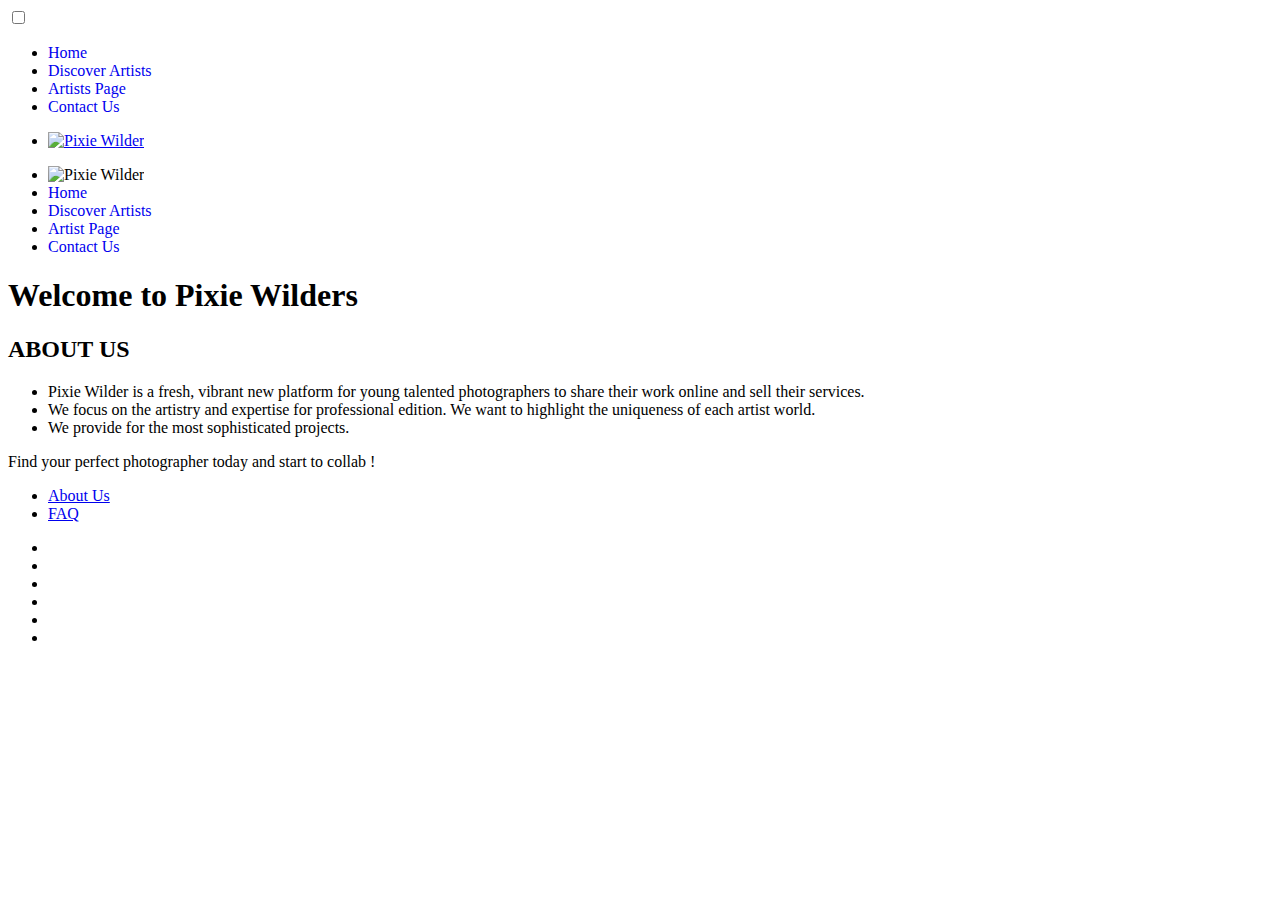
==== index.html @ 96750b31 "file organisation modified" ====
<!DOCTYPE html>
<html lang='en'>

<head>
    <meta charset='UTF-8' />
    <meta name="viewport" content="width=device-width, initial-scale=1.0">
    <meta name="author" content="AnaïsAlfonsi,VeronicaPatou,CelineCottier,TristanManaut,NicolasRegnier,MamedGohabur">
    <meta name="description" content="Page d'accueil">
    <title>🦄 Home - Pixie Wilder 🦄</title>
    <link rel='stylesheet' href='home/homestyleresp.css' />
</head>

<body>
    <header>
        <div class="bg">
            <div class="logo"></div>
            <input id="burger" type="checkbox" />

            <label for="burger">
                <span></span>
                <span></span>
                <span></span>
            </label>
            <div class="background"></div>

            <nav>
                <ul>
                    <li><a href="index.html" style="text-decoration:none">Home</a></li>
                    <li><a href="Carousel/ourartists.html" style="text-decoration:none">Discover Artists</a></li>
                    <li><a href="PageArtiste/portrait.html" style="text-decoration:none">Artists Page</a></li>
                    <li><a href="form/contact.html" style="text-decoration:none">Contact Us</a></li>
                </ul>
            </nav>
        </div>
        <div class="navBox">
            <nav>
                <div class="nav-position">
                    <ul>
                        <li><a href="home/homeresp.html">
                          <img src="assets/logo-200x66-orange-L.png" alt="Pixie Wilder" class="logo-bg"/>
                        </a>
                      </li>
                    </ul>
                    
                    <ul class="navBar">
                        <li>
                            <img src="assets/logo-200x66-orange-L.png" alt="Pixie Wilder" class="logo" />
                        </li>
                        <li id="linkNav">
                            <a href="index.html" style="text-decoration:none">Home</a>
                        </li>
                        <li id="linkNav">
                            <a href="Carousel/ourartists.html" style="text-decoration:none">Discover Artists</a>
                        </li>
                        <li id="linkNav">
                            <a href="PageArtiste/portrait.html" style="text-decoration:none">Artist Page</a>
                        </li>
                        <li id="linkNav">
                            <a href="form/contact.html" style="text-decoration:none">Contact Us</a>
                        </li>
                    </ul>
                </div>
            </nav>
        </div>
    </header>
    <section class="accueil">
        <div class="centered">
            <h1>Welcome to Pixie Wilders </h1>
        </div>
    </section>
    <section class="AboutUs">
        <h2>ABOUT US</h2>
        <p>
            <ul class="aboutUl">
                <li id="aboutLi">Pixie Wilder is a fresh, vibrant new platform for young talented photographers to share
                    their work online and sell their services.</li>
                <li id="aboutLi">We focus on the artistry and expertise for professional edition. We want to highlight
                    the uniqueness of each artist world.</li>
                <li id="aboutLi">We provide for the most sophisticated projects.</li>
            </ul>
            <p id="findyour">Find your perfect photographer today and start to collab !</P>
        </p>
    </section>
    <footer>
        <ul class="footerBar">
            <li><a href="#AboutUs">About Us</a></li>
            <li><a href="#FAQ">FAQ</a></li>
        </ul>
        <div class="footer-social-icons">
            <ul class="social-icons">
                <li><a href="https://fr-fr.facebook.com/WildCodeSchool/" class="social-icon" target="_blank"> <i
                            class="fa fa-facebook"></i></a></li>
                <li><a href="https://twitter.com/wildcodeschool" class="social-icon" target="_blank"> <i
                            class="fa fa-twitter"></i></a></li>
                <li><a href="https://www.instagram.com/wildcodeschool/" class="social-icon" target="_blank"> <i
                            class="fa fa-instagram"></i></a></li>
                <li><a href="https://www.youtube.com/channel/UCi99G_0QPx5sYsK8zdvQzfw" class="social-icon"
                        target="_blank"> <i class="fa fa-youtube"></i></a></li>
                <li><a href="https://fr.linkedin.com/school/wild-codes-chool/" class="social-icon" target="_blank"> <i
                            class="fa fa-linkedin"></i></a></li>
                <li><a href="https://github.com/WildCodeSchool" class="social-icon" target="_blank"> <i
                            class="fa fa-github"></i></a></li>
            </ul>
        </div>
    </footer>
</body>

</html>
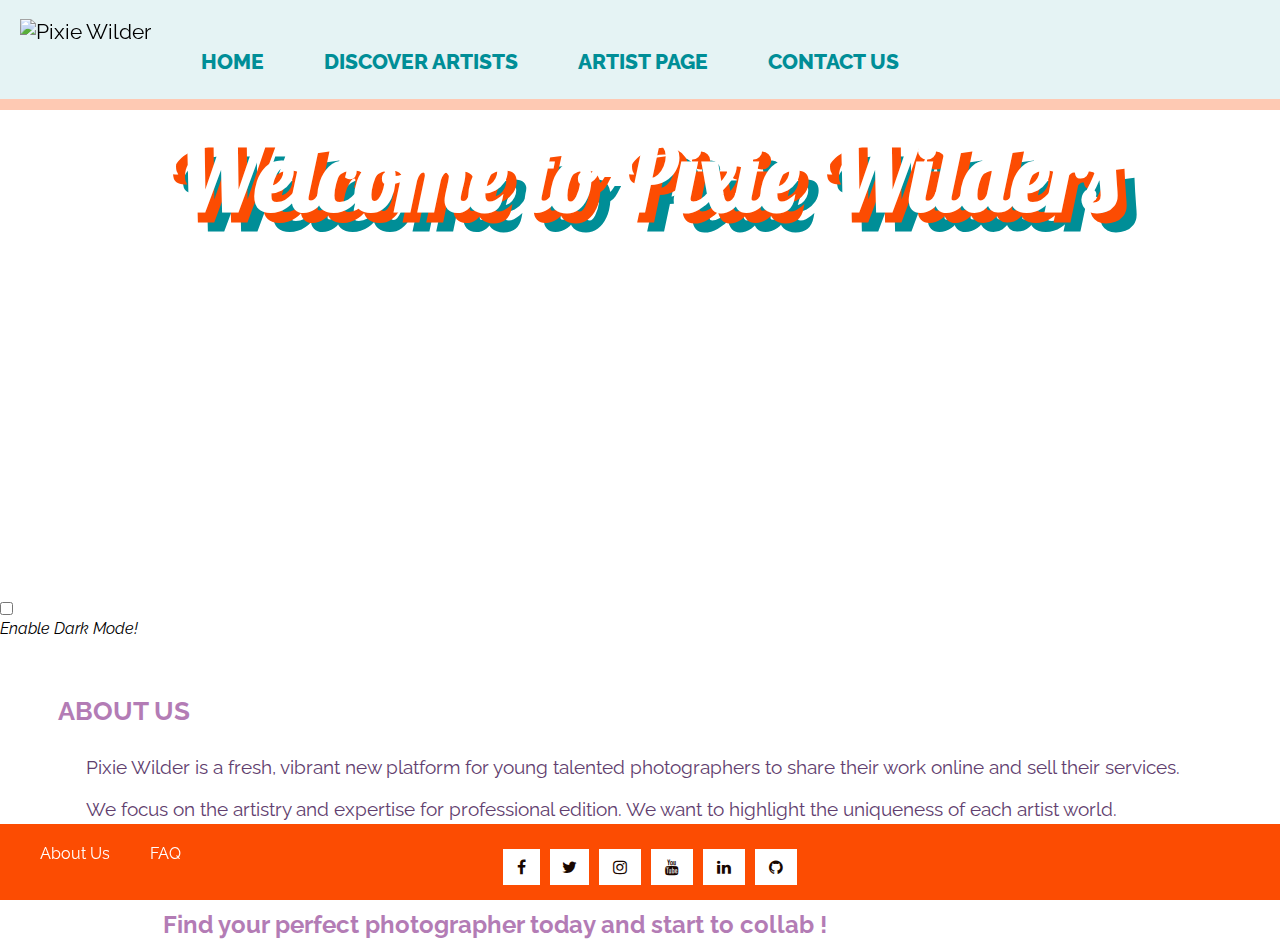
==== commit 8d5ad346: "Dark mode" ====
--- a/index.html
+++ b/index.html
@@ -36,7 +36,7 @@
             <nav>
                 <div class="nav-position">
                     <ul>
-                        <li><a href="home/homeresp.html">
+                        <li><a href="index.html">
                           <img src="assets/logo-200x66-orange-L.png" alt="Pixie Wilder" class="logo-bg"/>
                         </a>
                       </li>
@@ -68,6 +68,16 @@
             <h1>Welcome to Pixie Wilders </h1>
         </div>
     </section>
+
+    <div class="theme-switch-wrapper">
+        <label class="theme-switch" for="checkbox">
+            <input type="checkbox" id="checkbox" />
+            <div class="slider round"></div>
+      </label>
+      <em>Enable Dark Mode!</em>
+    </div>    
+    
+    
     <section class="AboutUs">
         <h2>ABOUT US</h2>
         <p>
@@ -103,6 +113,6 @@
             </ul>
         </div>
     </footer>
+    <script type="text/javascript" src="pixie.js"></script>
 </body>
-
 </html>--- a/home/homestyleresp.css
+++ b/home/homestyleresp.css
@@ -0,0 +1,553 @@
+@import url('https://fonts.googleapis.com/css?family=Raleway:200,400,500,700&display=swap');
+@import url(https://fonts.googleapis.com/css?family=Lato);
+@import url(https://cdnjs.cloudflare.com/ajax/libs/font-awesome/4.6.3/css/font-awesome.css);
+@import url('https://fonts.googleapis.com/css?family=Lobster&display=swap');
+
+* {
+  margin: 0;
+  padding: 0;
+}
+
+:root {
+  --background-color:white;
+  --header-bg1: rgba(254, 201, 179, 1);
+  --p-text-color: #613e6e;
+  --p-text-color2: #b37cb5;
+  --header-text-color-hover: rgba(252, 76, 2, 1);
+  --header-text-color:rgba(0, 142, 151, 1);
+  --header-bg2: rgba(229, 243, 244, 1);
+  --footer-bg: rgba(252, 76, 2, 1);
+  --img-grey:grayscale(0%);
+  --img-grey2:grayscale(0%);
+  --bg: #FC4C02;
+  --bg-text:#008e97;
+  --bg-text-hover:#005778;
+  --footer-a-hover: rgba(25, 7, 0, 1);
+  
+
+}
+
+[data-theme="dark"] {
+  --background-color: black;
+  --header-bg1: grey;
+  --p-text-color: white;
+  --p-text-color2:white;
+  --header-text-color-hover: white;
+  --header-text-color:white;
+  --header-bg2:black;
+  --footer-bg: grey;
+  --img-grey:grayscale(100%);
+  --img-grey2:grayscale(100%);
+  --bg:white;
+  --bg-text: white;
+  --bg-text-hover:white;
+  --footer-a-hover: #613e6e;
+}
+
+html {
+  height: 100%;
+  background-color: var(--background-color);
+  position: relative;
+}
+
+body {
+  height: 100%;
+  margin: 0px;
+  font-family: 'Raleway', sans-serif;
+  /*--background-color: white;
+  background-color: var(--background-color);*/
+}
+
+header {
+  width: 100%;
+  height: 110px;
+  position: fixed;
+  background-color: var(--header-bg1);
+  top: 0;
+  z-index: 2;
+}
+
+.logo {
+  width: 200px;
+  -webkit-filter: var(--img-grey); /* Pour les navigateurs Chrome, Safari, Opera */
+  filter: var(--img-grey2);
+}
+header a .logo-bg{
+  visibility: hidden;
+}
+
+nav ul li a {
+  z-index: 1;
+  font-weight: 800;
+  text-transform: uppercase;
+  margin: 0 10px;
+}
+
+.navBox li a:hover {
+  color: var(--header-text-color-hover);
+  /*background: linear-gradient(160deg, rgba( 229, 243, 244, 1) 37%, rgba(254,201,179, 1) 37%);*/
+  background-image: linear-gradient(to right, rgba(255, 0, 0, 0), #b37cb5);
+  border-radius: 10px;
+  padding-top: 10px;
+  padding-left: 10px;
+  padding-right: 10px;
+  padding-bottom: 10px;
+}
+
+nav li {
+ align-items: center;
+ list-style-type: none;
+}
+
+li {
+  float: left;
+}
+
+.navBox a {
+  color: var(--header-text-color);
+  text-align: center;
+  text-decoration: none;
+}
+
+h2 {
+  padding: 20px;
+  font-size: 1.6em;
+}
+
+p {
+  margin-left: 20px;
+  color: var(--p-text-color);
+  font-size: 1.2em;
+}
+
+nav li {
+  padding: 10px;
+  margin: 10px;
+  font-size: 1.3em;
+  float: left;
+  justify-content: bottom;
+  white-space: nowrap;
+}
+
+.navBar {
+  list-style-type: none;
+  overflow: hidden;
+  position: fixed;
+  background-color: var(--header-bg2);
+  width: 100%;
+  height: 100px;
+  margin-top: -20px;
+  display: flex;
+}
+
+#linkNav {
+  margin-top: 40px;
+}
+
+@media screen and (max-width: 920px) {
+  body{
+    display:flex;
+    flex-direction: column;
+  }
+  .navBox {
+    visibility: hidden;
+  }
+
+  .bg {
+    visibility: visible;
+  }
+
+  header {
+    height: 60px;
+  }
+
+  #homeImg {
+    margin-top: 60px;
+  }
+
+  .navBox .nav-position .logo-bg{
+    position: absolute;
+    left: 30px;
+    top:15px;
+    width: 100px;
+    z-index: 1000;
+    visibility: visible;
+    display: block;
+    -webkit-filter: var(--img-grey); /* Pour les navigateurs Chrome, Safari, Opera */
+    filter: var(--img-grey2);
+   }
+
+  .bg input+label {
+    position: fixed;
+    top: 20px;
+    right: 40px;
+    height: 20px;
+    width: 15px;
+    z-index: 5;
+  }
+
+  .bg input + label span {
+    position: absolute;
+    width: 100%;
+    height: 2px;
+    top: 50%;
+    margin-top: -1px;
+    left: 0;
+    display: block;
+    transition: 0.1s;
+    background-color: var(--bg);
+  }
+
+  .bg input+label span:first-child {
+    top: 4px;
+  }
+
+  .bg input+label span:last-child {
+    top: 16px;
+  }
+
+  .bg label:hover {
+    cursor: pointer;
+  }
+
+  .bg input:checked+label span {
+    opacity: 0;
+    top: 50%;
+  }
+
+  .bg input:checked+label span:first-child {
+    opacity: 1;
+    transform: rotate(405deg);
+  }
+
+  .bg input:checked+label span:last-child {
+    opacity: 1;
+    transform: rotate(-405deg);
+  }
+
+  .bg input~nav {
+  
+    background: var(--header-bg2);
+    position: fixed;
+    top: 0;
+    left: 0;
+    width: 100%;
+    height: 60px;
+    z-index: 3;
+    transition: 0.1s;
+    transition-delay: 0.1s;
+    overflow: hidden;
+  }
+
+  .bg input~nav>ul {
+    position: absolute;
+    margin-top: 40px;
+    left: 20%;
+    right: 20%;
+  }
+
+  .bg input~nav>ul>li {
+    opacity: 0;
+    transition: 0.1s;
+    transition-delay: 0s;
+  }
+
+  .bg input ~ nav > ul > li > a {
+    text-decoration: none;
+    text-transform: uppercase;
+    font-weight: 700;
+    font-family: sans-serif;
+    display: block;
+    padding: 50px;
+    font-family: 'Raleway', sans-serif;
+    color: var(--bg-text);
+    padding: 0;
+    font-size: 0.7em;
+  }
+
+
+  .bg input:checked~nav {
+    height: 60%;
+    transition-delay: 0s;
+  }
+
+  .bg input:checked~nav>ul>li {
+    opacity: 1;
+    transition-delay: 0.1s;
+  }
+
+  .bg nav ul li a:hover {
+    color:var(--bg-text-hover);
+  }
+
+  ul {
+    list-style-type: none;
+    /*white-space: nowrap;*/
+  }
+
+  #burger {
+    visibility: hidden;
+  }
+}
+
+.accueil {
+  background-image: url("https://i2.wp.com/editionsnomades.com/wp-content/uploads/2019/11/effcf684-c6b2-420a-9bf1-9693b72684cf.jpg?w=1500&ssl=1");
+  background-size: cover;
+  background-position: center;
+  -webkit-filter: var(--img-grey); /* Pour les navigateurs Chrome, Safari, Opera */
+  filter: var(--img-grey2); /* Firefox */
+  height: 600px;
+  justify-content: center;
+}
+
+.centered {
+  padding-top: 9%;
+  text-align: center;
+}
+
+.accueil h1 {
+  position: relative;
+  font-size: 6em;
+  z-index: 1;
+  font-family: lobster;
+  color: white;
+  text-shadow: 0.1em 0.1em rgba(252, 76, 2, 1), 0.2em 0.2em rgba(0, 142, 151, 1);
+}
+
+#homeImg {
+  top: 0;
+  width: 100%;
+  height: 40%;
+  margin-bottom: 0;
+
+  padding-bottom: 0;
+}
+
+.AboutUs {
+  margin-top: 3%;
+  margin-bottom: 120px;
+  margin-left: 3%;
+  color: var(--p-text-color2);
+}
+
+.aboutUl {
+  margin-left: 3%;
+  margin-bottom: 3%;
+  display: flex;
+  flex-direction: column;
+  list-style-type: none;
+  color: var(--p-text-color);
+}
+
+#aboutLi {
+  font-size: 1.2em;
+  padding: 10px;
+}
+
+#findyour {
+  margin-left: 10%;
+  font-size: 1.5em;
+  font-weight: bold;
+  color: var(--p-text-color2);
+  margin-bottom: 135px;
+}
+
+footer {
+  bottom: 0;
+  background-color: var(--footer-bg);
+  width: 100%;
+}
+
+.footerBar {
+  list-style-type: none;
+}
+
+.footerBar li a {
+  padding: 20px;
+  text-decoration: none;
+}
+
+footer,
+.footerBar {
+  /*display: inline-flex;*/
+  justify-content: left;
+  list-style-type: none;
+  overflow: hidden;
+  position: fixed;
+  padding: 10px;
+}
+
+footer a {
+  color: white;
+}
+
+footer a:hover {
+  color: var(--footer-a-hover);
+}
+
+.footer-social-icons {
+  width: 350px;
+  display: flex;
+  flex-wrap: nowrap;
+  align-items: baseline;
+  justify-content: center;
+  margin: 0 auto;
+}
+
+.social-icon {
+  color: #fff;
+}
+
+.social-icons {
+  margin-top: 10px;
+  display: flex;
+  flex-wrap: nowrap;
+  align-items: baseline;
+}
+
+.social-icons li {
+  vertical-align: top;
+  display: inline-flex;
+  padding: 5px;
+}
+
+.social-icons a {
+  color: rgba(25, 7, 0, 1);
+  text-decoration: none;
+}
+
+.fa-facebook {
+  padding: 10px 14px;
+  -o-transition: .5s;
+  -ms-transition: .5s;
+  -moz-transition: .5s;
+  -webkit-transition: .5s;
+  transition: .5s;
+  background-color: white;
+}
+
+.fa-facebook:hover {
+  background-color: #3d5b99;
+  color: white;
+}
+
+.fa-twitter {
+  padding: 10px 12px;
+  -o-transition: .5s;
+  -ms-transition: .5s;
+  -moz-transition: .5s;
+  -webkit-transition: .5s;
+  transition: .5s;
+  background-color: white;
+}
+
+.fa-twitter:hover {
+  background-color: #00aced;
+  color: white;
+}
+
+.fa-instagram {
+  padding: 10px 14px;
+  -o-transition: .5s;
+  -ms-transition: .5s;
+  -moz-transition: .5s;
+  -webkit-transition: .5s;
+  transition: .5s;
+  background-color: white;
+}
+
+.fa-instagram:hover {
+  background-color: #b37cb5;
+  color: white;
+}
+
+.fa-youtube {
+  padding: 10px 14px;
+  -o-transition: .5s;
+  -ms-transition: .5s;
+  -moz-transition: .5s;
+  -webkit-transition: .5s;
+  transition: .5s;
+  background-color: white;
+}
+
+.fa-youtube:hover {
+  background-color: #e64a41;
+  color: white;
+}
+
+.fa-linkedin {
+  padding: 10px 14px;
+  -o-transition: .5s;
+  -ms-transition: .5s;
+  -moz-transition: .5s;
+  -webkit-transition: .5s;
+  transition: .5s;
+  background-color: white;
+}
+
+.fa-linkedin:hover {
+  background-color: #0073a4;
+  color: white;
+}
+
+.fa-github {
+  padding: 10px 14px;
+  -o-transition: .5s;
+  -ms-transition: .5s;
+  -moz-transition: .5s;
+  -webkit-transition: .5s;
+  transition: .5s;
+  background-color: white;
+}
+
+.fa-github:hover {
+  background-color: #5a32a3;
+  color: white;
+}
+
+@media screen and (max-width: 920px) {
+  .accueil h1 {
+    font-size: 1.8em;
+   
+  }
+
+  #findyour {
+    font-size: 1.6em;
+  }
+}
+
+@media screen and (max-width: 920px) {
+  .accueil {
+    display:flex;
+    width: 100%;
+    margin-top: 60px;
+    /*height: auto;*/
+  }
+  .centered{
+    height: 200px;
+    text-align:center;
+  }
+  .AboutUs{
+    display:flex;
+    flex-direction: column;
+  }
+}
+
+@media screen and (max-width:600px) {
+  footer {
+    display: flex;
+    flex-direction: column;
+    height:80px;
+  }
+  .footerBar{
+    display: flex;
+    padding:5px 0;
+  }
+  .footer-social-icons{
+    display: flex;
+    padding:25px 0;
+  }
+}
+
+
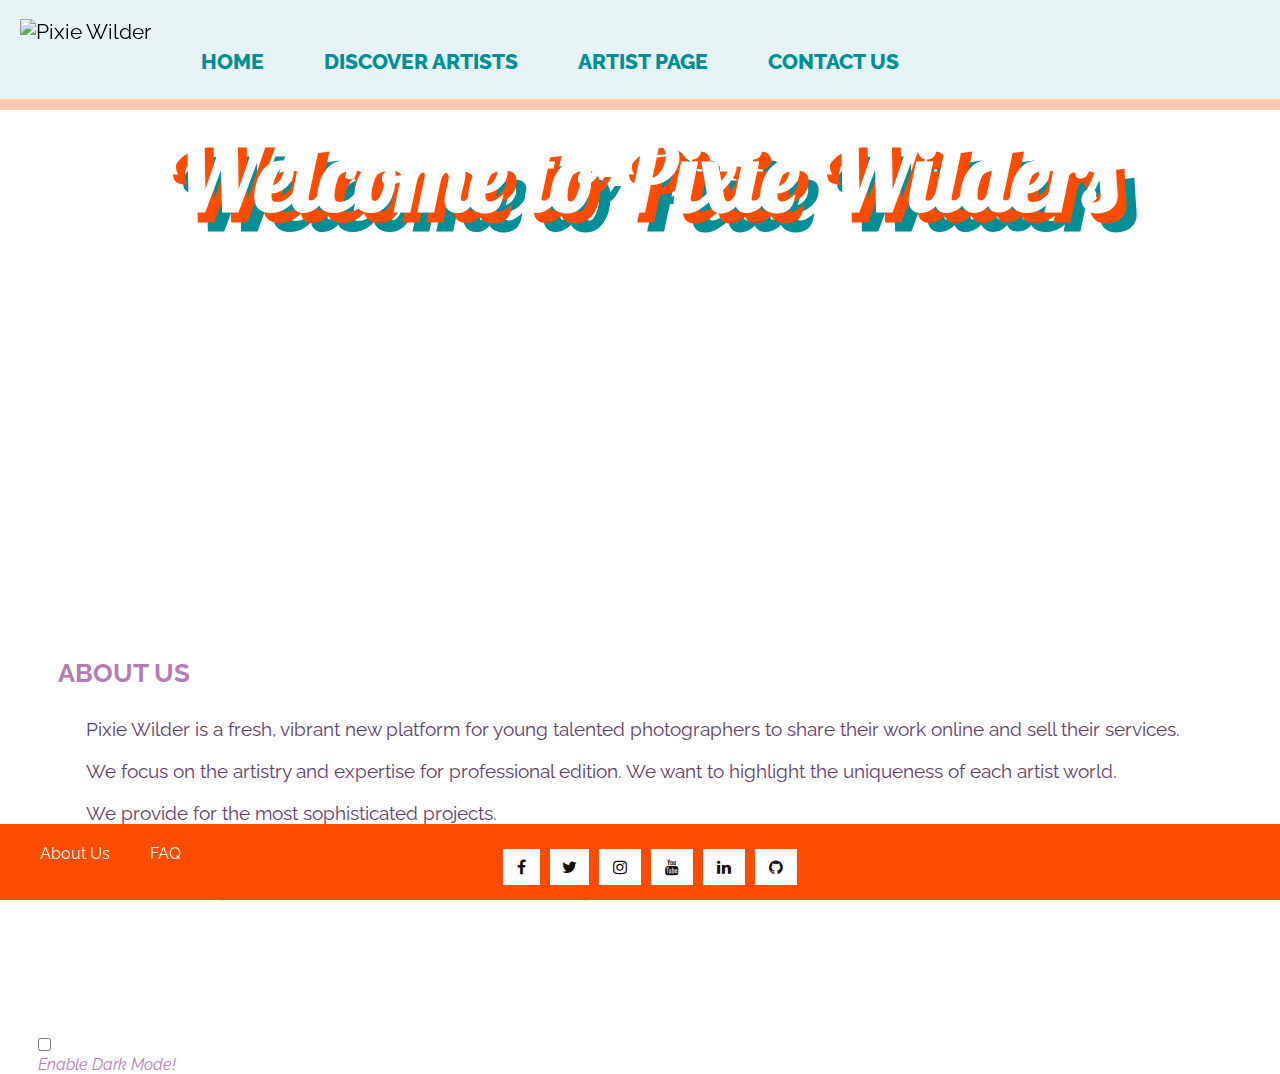
==== commit 651efe3c: "dark mode" ====
--- a/index.html
+++ b/index.html
@@ -69,13 +69,14 @@
         </div>
     </section>
 
-    <div class="theme-switch-wrapper">
+
+   <!-- <div class="theme-switch-wrapper">
         <label class="theme-switch" for="checkbox">
             <input type="checkbox" id="checkbox" />
             <div class="slider round"></div>
       </label>
       <em>Enable Dark Mode!</em>
-    </div>    
+    </div>  -->  
     
     
     <section class="AboutUs">
@@ -89,6 +90,13 @@
                 <li id="aboutLi">We provide for the most sophisticated projects.</li>
             </ul>
             <p id="findyour">Find your perfect photographer today and start to collab !</P>
+            <div class="theme-switch-wrapper">
+            <label class="theme-switch" for="checkbox">
+            <input type="checkbox" id="checkbox" />
+            <div class="slider round"></div>
+      </label>
+      <em>Enable Dark Mode!</em>
+        </div>  
         </p>
     </section>
     <footer>
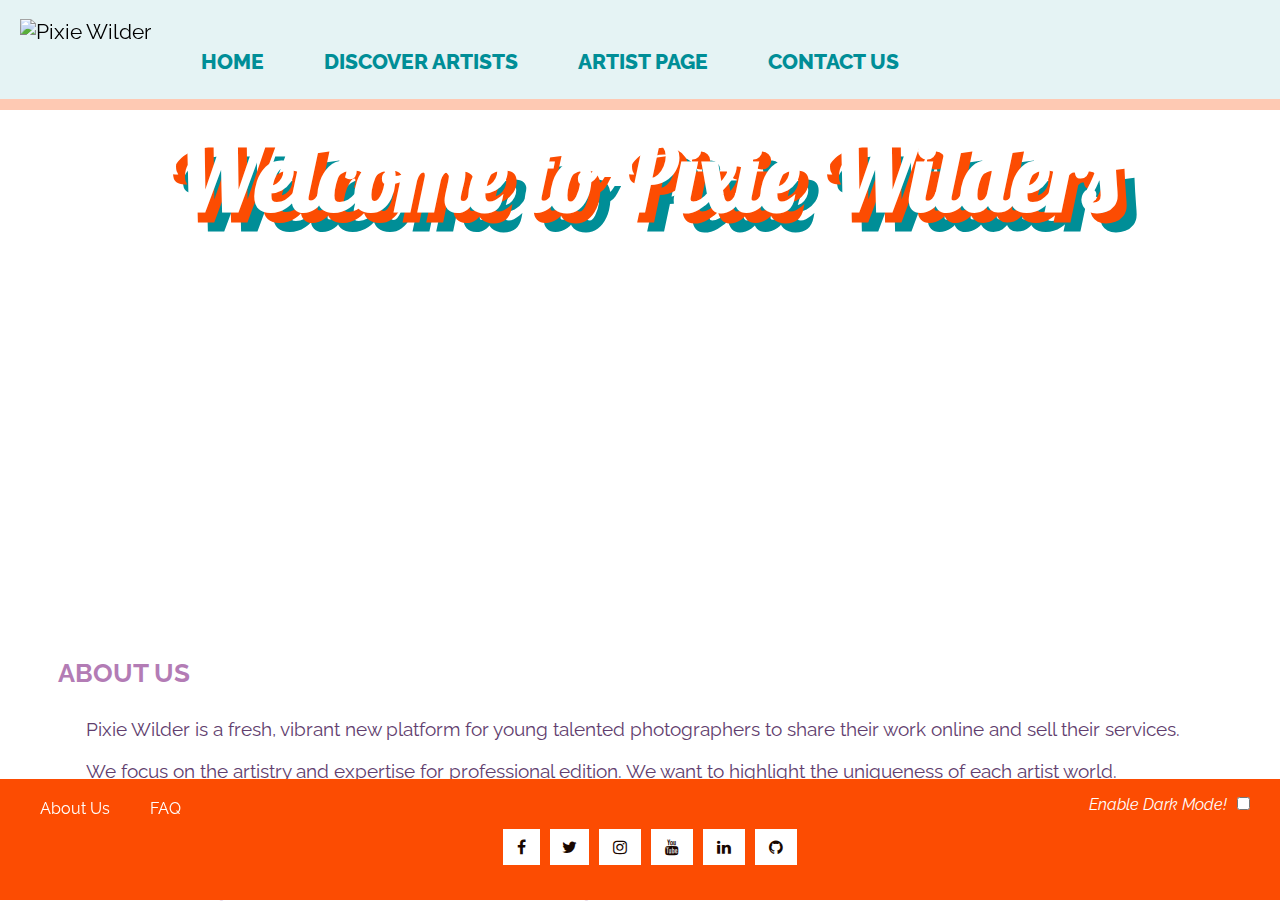
==== commit 2ba4a63b: "footer changed" ====
--- a/index.html
+++ b/index.html
@@ -90,20 +90,31 @@
                 <li id="aboutLi">We provide for the most sophisticated projects.</li>
             </ul>
             <p id="findyour">Find your perfect photographer today and start to collab !</P>
-            <div class="theme-switch-wrapper">
+           <!-- <div class="theme-switch-wrapper">
             <label class="theme-switch" for="checkbox">
             <input type="checkbox" id="checkbox" />
             <div class="slider round"></div>
-      </label>
-      <em>Enable Dark Mode!</em>
-        </div>  
+            </label>
+            <em>Enable Dark Mode!</em>
+            </div>  -->
         </p>
     </section>
     <footer>
-        <ul class="footerBar">
-            <li><a href="#AboutUs">About Us</a></li>
-            <li><a href="#FAQ">FAQ</a></li>
-        </ul>
+        <div id="footer-top">
+            <div id=footer-top-left>
+            <ul class="footerBar">
+                <li><a href="#AboutUs">About Us</a></li>
+                <li><a href="#FAQ">FAQ</a></li>
+            </ul>
+            </div>
+            <div class="theme-switch-wrapper">
+                 <label class="theme-switch" for="checkbox">
+                 <input type="checkbox" id="checkbox" />
+                <!--<div class="slider round"></div>-->
+                </label>
+                <em>Enable Dark Mode!</em>
+            </div>  
+        </div>
         <div class="footer-social-icons">
             <ul class="social-icons">
                 <li><a href="https://fr-fr.facebook.com/WildCodeSchool/" class="social-icon" target="_blank"> <i
--- a/home/homestyleresp.css
+++ b/home/homestyleresp.css
@@ -1,7 +1,7 @@
-@import url('https://fonts.googleapis.com/css?family=Raleway:200,400,500,700&display=swap');
+@import url("https://fonts.googleapis.com/css?family=Raleway:200,400,500,700&display=swap");
 @import url(https://fonts.googleapis.com/css?family=Lato);
 @import url(https://cdnjs.cloudflare.com/ajax/libs/font-awesome/4.6.3/css/font-awesome.css);
-@import url('https://fonts.googleapis.com/css?family=Lobster&display=swap');
+@import url("https://fonts.googleapis.com/css?family=Lobster&display=swap");
 
 * {
   margin: 0;
@@ -9,38 +9,36 @@
 }
 
 :root {
-  --background-color:white;
+  --background-color: white;
   --header-bg1: rgba(254, 201, 179, 1);
   --p-text-color: #613e6e;
   --p-text-color2: #b37cb5;
   --header-text-color-hover: rgba(252, 76, 2, 1);
-  --header-text-color:rgba(0, 142, 151, 1);
+  --header-text-color: rgba(0, 142, 151, 1);
   --header-bg2: rgba(229, 243, 244, 1);
   --footer-bg: rgba(252, 76, 2, 1);
-  --img-grey:grayscale(0%);
-  --img-grey2:grayscale(0%);
-  --bg: #FC4C02;
-  --bg-text:#008e97;
-  --bg-text-hover:#005778;
+  --img-grey: grayscale(0%);
+  --img-grey2: grayscale(0%);
+  --bg: #fc4c02;
+  --bg-text: #008e97;
+  --bg-text-hover: #005778;
   --footer-a-hover: rgba(25, 7, 0, 1);
-  
-
 }
 
 [data-theme="dark"] {
   --background-color: black;
   --header-bg1: grey;
   --p-text-color: white;
-  --p-text-color2:white;
+  --p-text-color2: white;
   --header-text-color-hover: white;
-  --header-text-color:white;
-  --header-bg2:black;
+  --header-text-color: white;
+  --header-bg2: black;
   --footer-bg: grey;
-  --img-grey:grayscale(100%);
-  --img-grey2:grayscale(100%);
-  --bg:white;
+  --img-grey: grayscale(100%);
+  --img-grey2: grayscale(100%);
+  --bg: white;
   --bg-text: white;
-  --bg-text-hover:white;
+  --bg-text-hover: white;
   --footer-a-hover: #613e6e;
 }
 
@@ -53,7 +51,7 @@
 body {
   height: 100%;
   margin: 0px;
-  font-family: 'Raleway', sans-serif;
+  font-family: "Raleway", sans-serif;
   /*--background-color: white;
   background-color: var(--background-color);*/
 }
@@ -69,10 +67,12 @@
 
 .logo {
   width: 200px;
-  -webkit-filter: var(--img-grey); /* Pour les navigateurs Chrome, Safari, Opera */
+  -webkit-filter: var(
+    --img-grey
+  ); /* Pour les navigateurs Chrome, Safari, Opera */
   filter: var(--img-grey2);
 }
-header a .logo-bg{
+header a .logo-bg {
   visibility: hidden;
 }
 
@@ -95,8 +95,8 @@
 }
 
 nav li {
- align-items: center;
- list-style-type: none;
+  align-items: center;
+  list-style-type: none;
 }
 
 li {
@@ -145,8 +145,8 @@
 }
 
 @media screen and (max-width: 920px) {
-  body{
-    display:flex;
+  body {
+    display: flex;
     flex-direction: column;
   }
   .navBox {
@@ -165,19 +165,21 @@
     margin-top: 60px;
   }
 
-  .navBox .nav-position .logo-bg{
+  .navBox .nav-position .logo-bg {
     position: absolute;
     left: 30px;
-    top:15px;
+    top: 15px;
     width: 100px;
     z-index: 1000;
     visibility: visible;
     display: block;
-    -webkit-filter: var(--img-grey); /* Pour les navigateurs Chrome, Safari, Opera */
+    -webkit-filter: var(
+      --img-grey
+    ); /* Pour les navigateurs Chrome, Safari, Opera */
     filter: var(--img-grey2);
-   }
-
-  .bg input+label {
+  }
+
+  .bg input + label {
     position: fixed;
     top: 20px;
     right: 40px;
@@ -198,11 +200,11 @@
     background-color: var(--bg);
   }
 
-  .bg input+label span:first-child {
+  .bg input + label span:first-child {
     top: 4px;
   }
 
-  .bg input+label span:last-child {
+  .bg input + label span:last-child {
     top: 16px;
   }
 
@@ -210,23 +212,22 @@
     cursor: pointer;
   }
 
-  .bg input:checked+label span {
+  .bg input:checked + label span {
     opacity: 0;
     top: 50%;
   }
 
-  .bg input:checked+label span:first-child {
+  .bg input:checked + label span:first-child {
     opacity: 1;
     transform: rotate(405deg);
   }
 
-  .bg input:checked+label span:last-child {
+  .bg input:checked + label span:last-child {
     opacity: 1;
     transform: rotate(-405deg);
   }
 
-  .bg input~nav {
-  
+  .bg input ~ nav {
     background: var(--header-bg2);
     position: fixed;
     top: 0;
@@ -239,14 +240,14 @@
     overflow: hidden;
   }
 
-  .bg input~nav>ul {
+  .bg input ~ nav > ul {
     position: absolute;
     margin-top: 40px;
     left: 20%;
     right: 20%;
   }
 
-  .bg input~nav>ul>li {
+  .bg input ~ nav > ul > li {
     opacity: 0;
     transition: 0.1s;
     transition-delay: 0s;
@@ -259,25 +260,24 @@
     font-family: sans-serif;
     display: block;
     padding: 50px;
-    font-family: 'Raleway', sans-serif;
+    font-family: "Raleway", sans-serif;
     color: var(--bg-text);
     padding: 0;
     font-size: 0.7em;
   }
 
-
-  .bg input:checked~nav {
+  .bg input:checked ~ nav {
     height: 60%;
     transition-delay: 0s;
   }
 
-  .bg input:checked~nav>ul>li {
+  .bg input:checked ~ nav > ul > li {
     opacity: 1;
     transition-delay: 0.1s;
   }
 
   .bg nav ul li a:hover {
-    color:var(--bg-text-hover);
+    color: var(--bg-text-hover);
   }
 
   ul {
@@ -294,7 +294,9 @@
   background-image: url("https://i2.wp.com/editionsnomades.com/wp-content/uploads/2019/11/effcf684-c6b2-420a-9bf1-9693b72684cf.jpg?w=1500&ssl=1");
   background-size: cover;
   background-position: center;
-  -webkit-filter: var(--img-grey); /* Pour les navigateurs Chrome, Safari, Opera */
+  -webkit-filter: var(
+    --img-grey
+  ); /* Pour les navigateurs Chrome, Safari, Opera */
   filter: var(--img-grey2); /* Firefox */
   height: 600px;
   justify-content: center;
@@ -353,11 +355,22 @@
 }
 
 footer {
+  display: flex;
+  flex-direction: column;
   bottom: 0;
   background-color: var(--footer-bg);
   width: 100%;
 }
 
+#footer-top {
+  display: flex;
+  flex-direction: row;
+}
+
+#footer-top-left{
+  width: 50%;
+}
+
 .footerBar {
   list-style-type: none;
 }
@@ -365,6 +378,19 @@
 .footerBar li a {
   padding: 20px;
   text-decoration: none;
+}
+.theme-switch-wrapper {
+  display: flex;
+  width: 50%;
+  flex-direction: row-reverse;
+  margin-right: 30px;
+  margin-top: 6px;
+  color:white;
+  text-align: right;
+}
+
+label {
+  margin : 0 10px;
 }
 
 footer,
@@ -391,7 +417,7 @@
   flex-wrap: nowrap;
   align-items: baseline;
   justify-content: center;
-  margin: 0 auto;
+  margin: 0 auto 20px auto;
 }
 
 .social-icon {
@@ -418,11 +444,11 @@
 
 .fa-facebook {
   padding: 10px 14px;
-  -o-transition: .5s;
-  -ms-transition: .5s;
-  -moz-transition: .5s;
-  -webkit-transition: .5s;
-  transition: .5s;
+  -o-transition: 0.5s;
+  -ms-transition: 0.5s;
+  -moz-transition: 0.5s;
+  -webkit-transition: 0.5s;
+  transition: 0.5s;
   background-color: white;
 }
 
@@ -433,11 +459,11 @@
 
 .fa-twitter {
   padding: 10px 12px;
-  -o-transition: .5s;
-  -ms-transition: .5s;
-  -moz-transition: .5s;
-  -webkit-transition: .5s;
-  transition: .5s;
+  -o-transition: 0.5s;
+  -ms-transition: 0.5s;
+  -moz-transition: 0.5s;
+  -webkit-transition: 0.5s;
+  transition: 0.5s;
   background-color: white;
 }
 
@@ -448,11 +474,11 @@
 
 .fa-instagram {
   padding: 10px 14px;
-  -o-transition: .5s;
-  -ms-transition: .5s;
-  -moz-transition: .5s;
-  -webkit-transition: .5s;
-  transition: .5s;
+  -o-transition: 0.5s;
+  -ms-transition: 0.5s;
+  -moz-transition: 0.5s;
+  -webkit-transition: 0.5s;
+  transition: 0.5s;
   background-color: white;
 }
 
@@ -463,11 +489,11 @@
 
 .fa-youtube {
   padding: 10px 14px;
-  -o-transition: .5s;
-  -ms-transition: .5s;
-  -moz-transition: .5s;
-  -webkit-transition: .5s;
-  transition: .5s;
+  -o-transition: 0.5s;
+  -ms-transition: 0.5s;
+  -moz-transition: 0.5s;
+  -webkit-transition: 0.5s;
+  transition: 0.5s;
   background-color: white;
 }
 
@@ -478,11 +504,11 @@
 
 .fa-linkedin {
   padding: 10px 14px;
-  -o-transition: .5s;
-  -ms-transition: .5s;
-  -moz-transition: .5s;
-  -webkit-transition: .5s;
-  transition: .5s;
+  -o-transition: 0.5s;
+  -ms-transition: 0.5s;
+  -moz-transition: 0.5s;
+  -webkit-transition: 0.5s;
+  transition: 0.5s;
   background-color: white;
 }
 
@@ -493,11 +519,11 @@
 
 .fa-github {
   padding: 10px 14px;
-  -o-transition: .5s;
-  -ms-transition: .5s;
-  -moz-transition: .5s;
-  -webkit-transition: .5s;
-  transition: .5s;
+  -o-transition: 0.5s;
+  -ms-transition: 0.5s;
+  -moz-transition: 0.5s;
+  -webkit-transition: 0.5s;
+  transition: 0.5s;
   background-color: white;
 }
 
@@ -509,7 +535,6 @@
 @media screen and (max-width: 920px) {
   .accueil h1 {
     font-size: 1.8em;
-   
   }
 
   #findyour {
@@ -519,35 +544,32 @@
 
 @media screen and (max-width: 920px) {
   .accueil {
-    display:flex;
+    display: flex;
     width: 100%;
     margin-top: 60px;
     /*height: auto;*/
   }
-  .centered{
+  .centered {
     height: 200px;
-    text-align:center;
-  }
-  .AboutUs{
-    display:flex;
+    text-align: center;
+  }
+  .AboutUs {
+    display: flex;
     flex-direction: column;
   }
 }
 
-@media screen and (max-width:600px) {
+@media screen and (max-width: 600px) {
   footer {
     display: flex;
     flex-direction: column;
-    height:80px;
-  }
-  .footerBar{
+    height: 80px;
+  }
+  .footerBar {
     display: flex;
-    padding:5px 0;
-  }
-  .footer-social-icons{
+    padding: 5px 0;
+  }
+  .footer-social-icons {
     display: flex;
-    padding:25px 0;
-  }
-}
-
-
+  }
+}
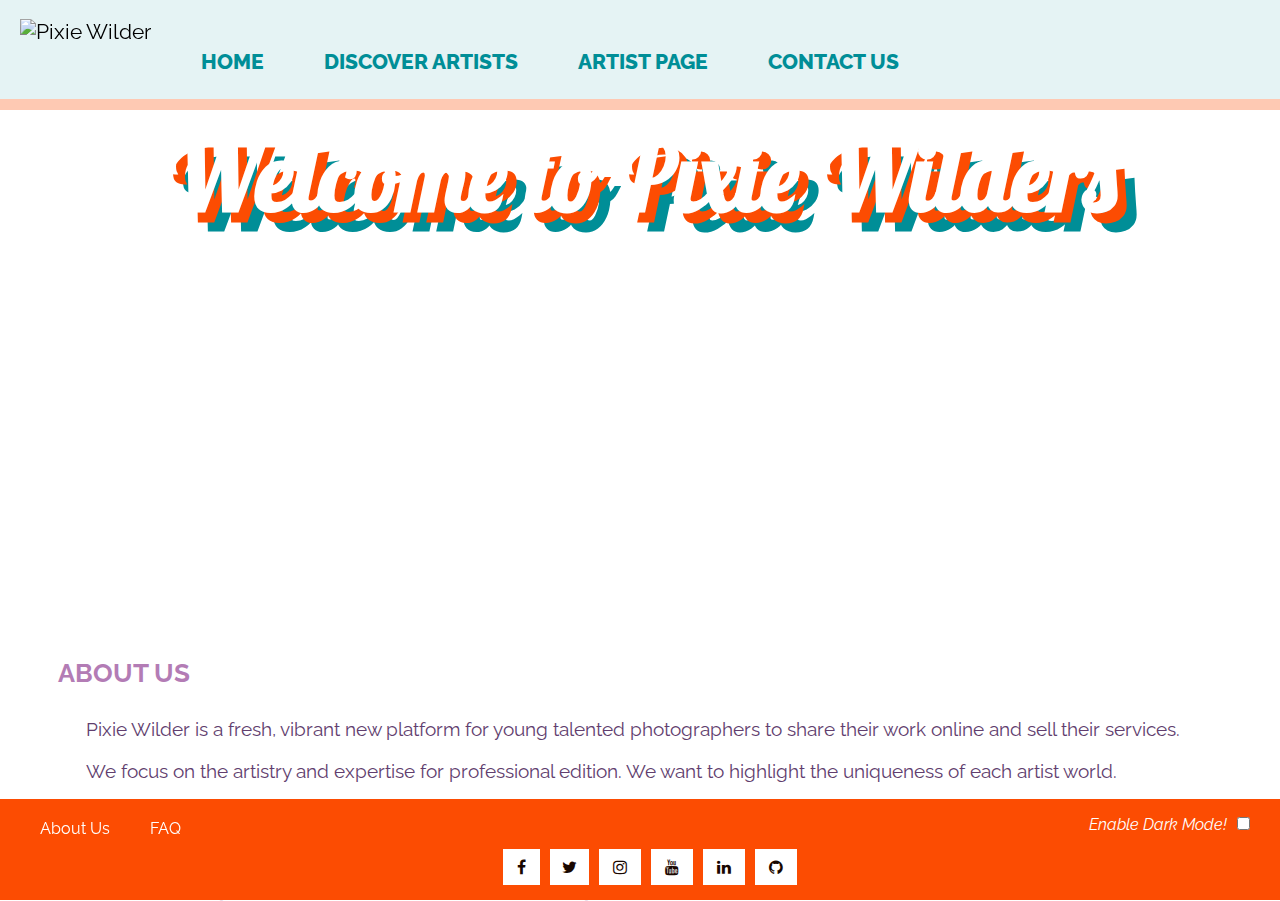
==== commit e769ec28: "improved layout and changed color" ====
--- a/index.html
+++ b/index.html
@@ -69,15 +69,6 @@
         </div>
     </section>
 
-
-   <!-- <div class="theme-switch-wrapper">
-        <label class="theme-switch" for="checkbox">
-            <input type="checkbox" id="checkbox" />
-            <div class="slider round"></div>
-      </label>
-      <em>Enable Dark Mode!</em>
-    </div>  -->  
-    
     
     <section class="AboutUs">
         <h2>ABOUT US</h2>
@@ -90,13 +81,6 @@
                 <li id="aboutLi">We provide for the most sophisticated projects.</li>
             </ul>
             <p id="findyour">Find your perfect photographer today and start to collab !</P>
-           <!-- <div class="theme-switch-wrapper">
-            <label class="theme-switch" for="checkbox">
-            <input type="checkbox" id="checkbox" />
-            <div class="slider round"></div>
-            </label>
-            <em>Enable Dark Mode!</em>
-            </div>  -->
         </p>
     </section>
     <footer>
--- a/home/homestyleresp.css
+++ b/home/homestyleresp.css
@@ -412,12 +412,11 @@
 }
 
 .footer-social-icons {
-  width: 350px;
+  /*width: 350px;*/
   display: flex;
   flex-wrap: nowrap;
   align-items: baseline;
   justify-content: center;
-  margin: 0 auto 20px auto;
 }
 
 .social-icon {
@@ -563,7 +562,7 @@
   footer {
     display: flex;
     flex-direction: column;
-    height: 80px;
+    /*height: 80px;*/
   }
   .footerBar {
     display: flex;
